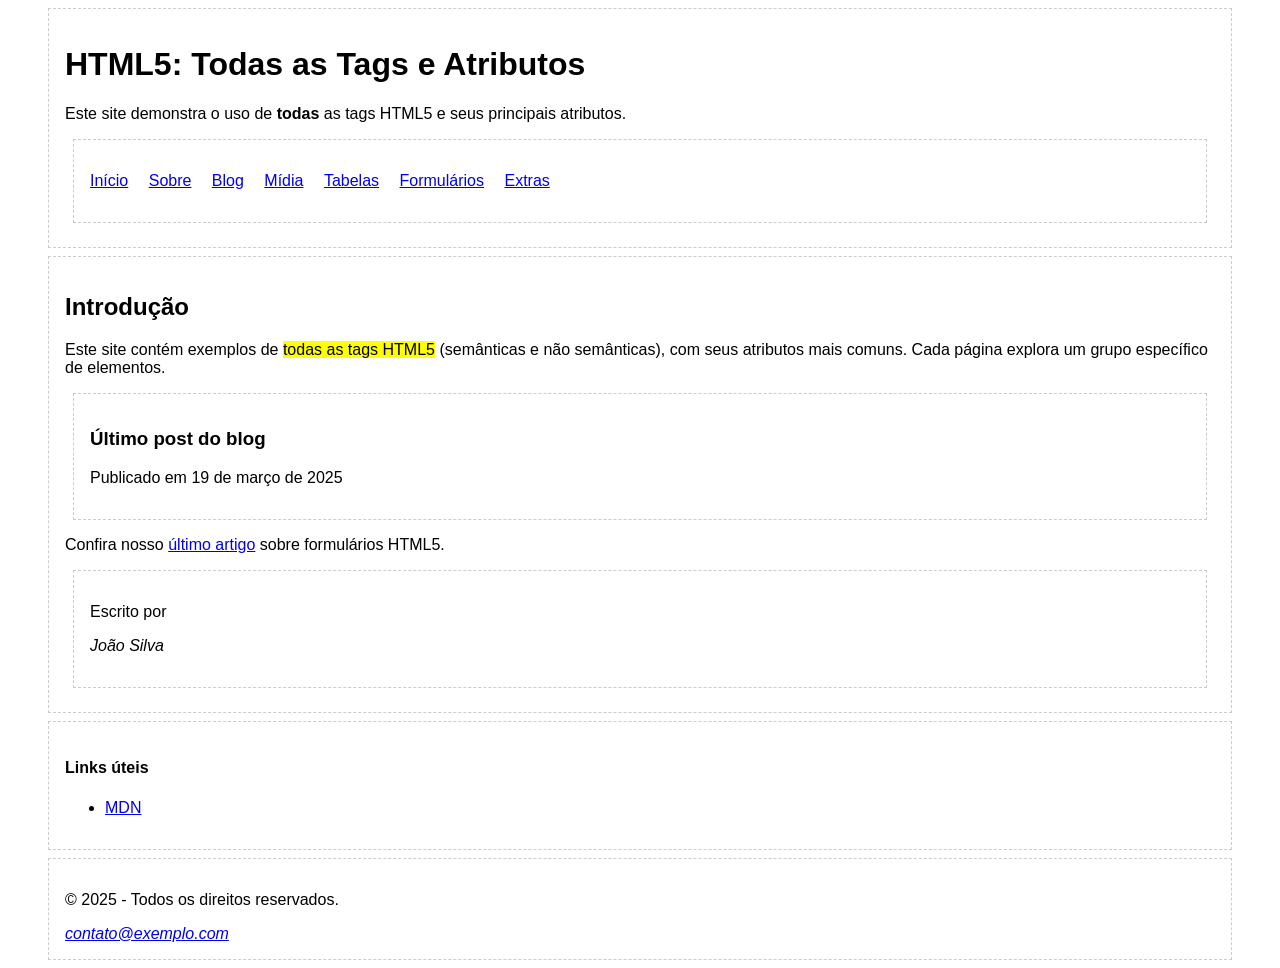
==== index.html @ 0a322ca2 "Adiciona páginas HTML e CSS para demonstração de elementos e formulários HTML5" ====
<!DOCTYPE html>
<html lang="pt-BR">
<head>
    <meta charset="UTF-8">
    <meta name="viewport" content="width=device-width, initial-scale=1.0">
    <meta name="description" content="Exemplo completo de todas as tags HTML5">
    <title>HTML5 Complete Example</title>
    <link rel="stylesheet" href="css/style.css">
    <style>
        body { font-family: Arial, sans-serif; }
        .destaque { background-color: yellow; }
    </style>
</head>
<body>
    <header id="topo" class="cabecalho">
        <h1>HTML5: Todas as Tags e Atributos</h1>
        <p>Este site demonstra o uso de <strong>todas</strong> as tags HTML5 e seus principais atributos.</p>
        <nav aria-label="Menu principal">
        <ul>
            <li><a href="index.html" title="Página inicial" target="_self">Início</a></li>
            <li><a href="about.html" rel="next">Sobre</a></li>
            <li><a href="blog.html">Blog</a></li>
            <li><a href="media.html">Mídia</a></li>
            <li><a href="tables.html">Tabelas</a></li>
            <li><a href="forms.html">Formulários</a></li>
            <li><a href="extras.html" hreflang="pt-BR" accesskey="e">Extras</a></li>
        </ul>
    </nav>
    </header>

    <main role="main">
        <section id="introducao" aria-labelledby="intro-titulo">
            <h2 id="intro-titulo">Introdução</h2>
            <p>Este site contém exemplos de <mark>todas as tags HTML5</mark> (semânticas e não semânticas), com seus atributos mais comuns. Cada página explora um grupo específico de elementos.</p>
        </section>

        <article id="destaque" data-categoria="exemplo">
            <header>
                <h3>Último post do blog</h3>
                <p>Publicado em <time datetime="2025-03-19T10:00">19 de março de 2025</time></p>
            </header>
            <p>Confira nosso <a href="post.html?post=1" hreflang="pt-BR" ping="https://analytics.exemplo.com">último artigo</a> sobre formulários HTML5.</p>
            <footer>
                <p>Escrito por <address>João Silva</address></p>
            </footer>
        </article>
    </main>

    <aside class="sidebar">
        <h4>Links úteis</h4>
        <ul>
            <li><a href="https://developer.mozilla.org" target="_blank" rel="noopener noreferrer">MDN</a></li>
        </ul>
    </aside>

    <footer>
        <p>&copy; 2025 - Todos os direitos reservados.</p>
        <address>
            <a href="mailto:contato@exemplo.com" title="Envie um e-mail">contato@exemplo.com</a>
        </address>
    </footer>
</body>
</html>
---- css/style.css ----
body {
    font-family: 'Segoe UI', Tahoma, Geneva, Verdana, sans-serif;
    margin: 0 auto;
    padding: 0;
    max-width: 1200px;

}
header, nav, main, aside, footer {
    padding: 1rem;
    margin: 0.5rem;
    border: 1px dashed #ccc;
}
nav ul {
    list-style-type: none;
    padding: 0;
}
nav li {
    display: inline;
    margin-right: 1rem;
}
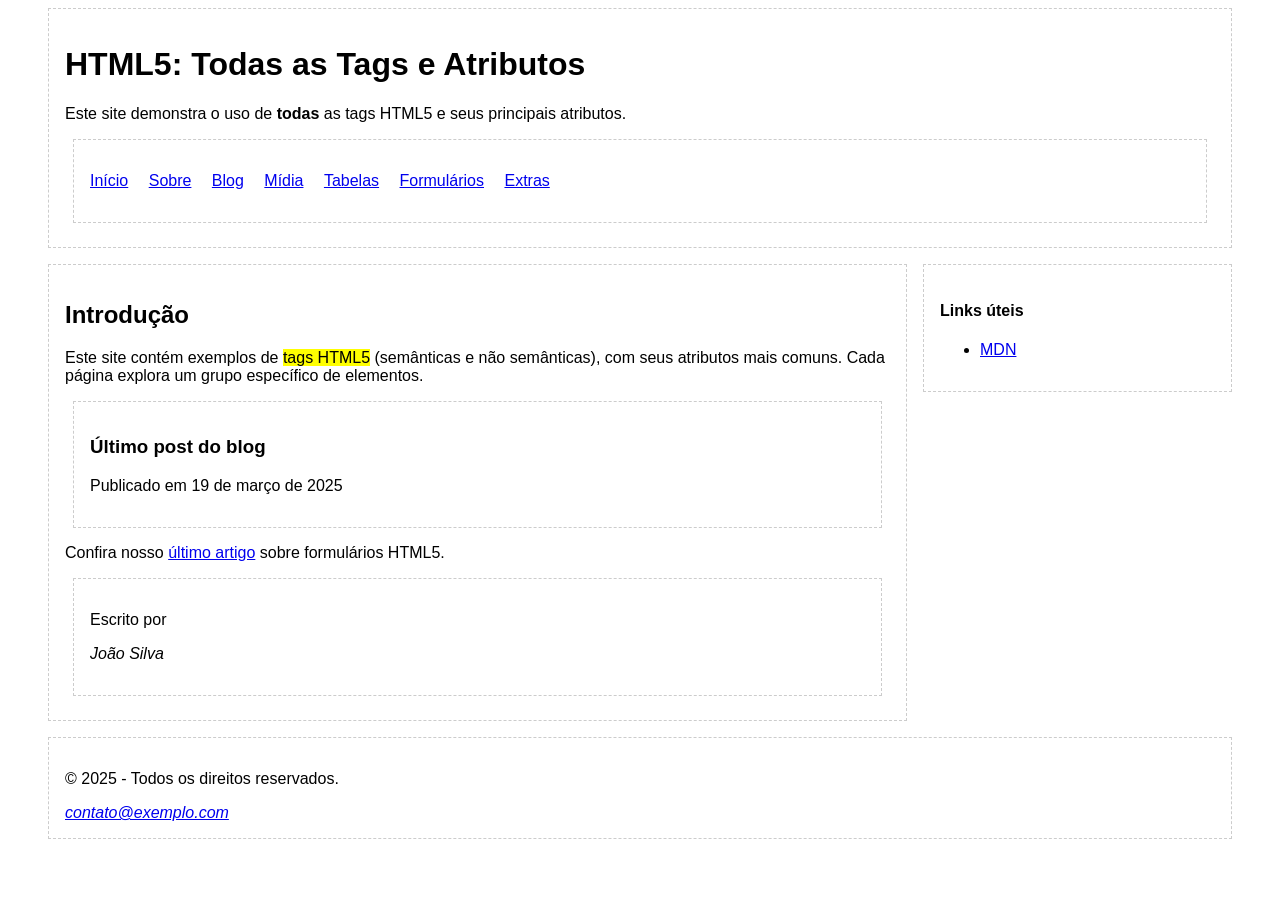
==== commit 18b24ed3: "corrige a frase na seção de introdução para remover a palavra "todas" antes de "tags HTML5" Co-autho" ====
--- a/index.html
+++ b/index.html
@@ -31,7 +31,7 @@
     <main role="main">
         <section id="introducao" aria-labelledby="intro-titulo">
             <h2 id="intro-titulo">Introdução</h2>
-            <p>Este site contém exemplos de <mark>todas as tags HTML5</mark> (semânticas e não semânticas), com seus atributos mais comuns. Cada página explora um grupo específico de elementos.</p>
+            <p>Este site contém exemplos de <mark>tags HTML5</mark> (semânticas e não semânticas), com seus atributos mais comuns. Cada página explora um grupo específico de elementos.</p>
         </section>
 
         <article id="destaque" data-categoria="exemplo">
--- a/css/style.css
+++ b/css/style.css
@@ -3,13 +3,21 @@
     margin: 0 auto;
     padding: 0;
     max-width: 1200px;
+    display: flex;
+    flex-wrap: wrap;
+    align-items: flex-start;
+}
 
-}
 header, nav, main, aside, footer {
     padding: 1rem;
     margin: 0.5rem;
     border: 1px dashed #ccc;
 }
+
+header, nav, footer {
+    flex-basis: 100%;
+}
+
 nav ul {
     list-style-type: none;
     padding: 0;
@@ -17,4 +25,12 @@
 nav li {
     display: inline;
     margin-right: 1rem;
+}
+
+main {
+    flex: 3;
+}
+
+aside {
+    flex: 1;
 }
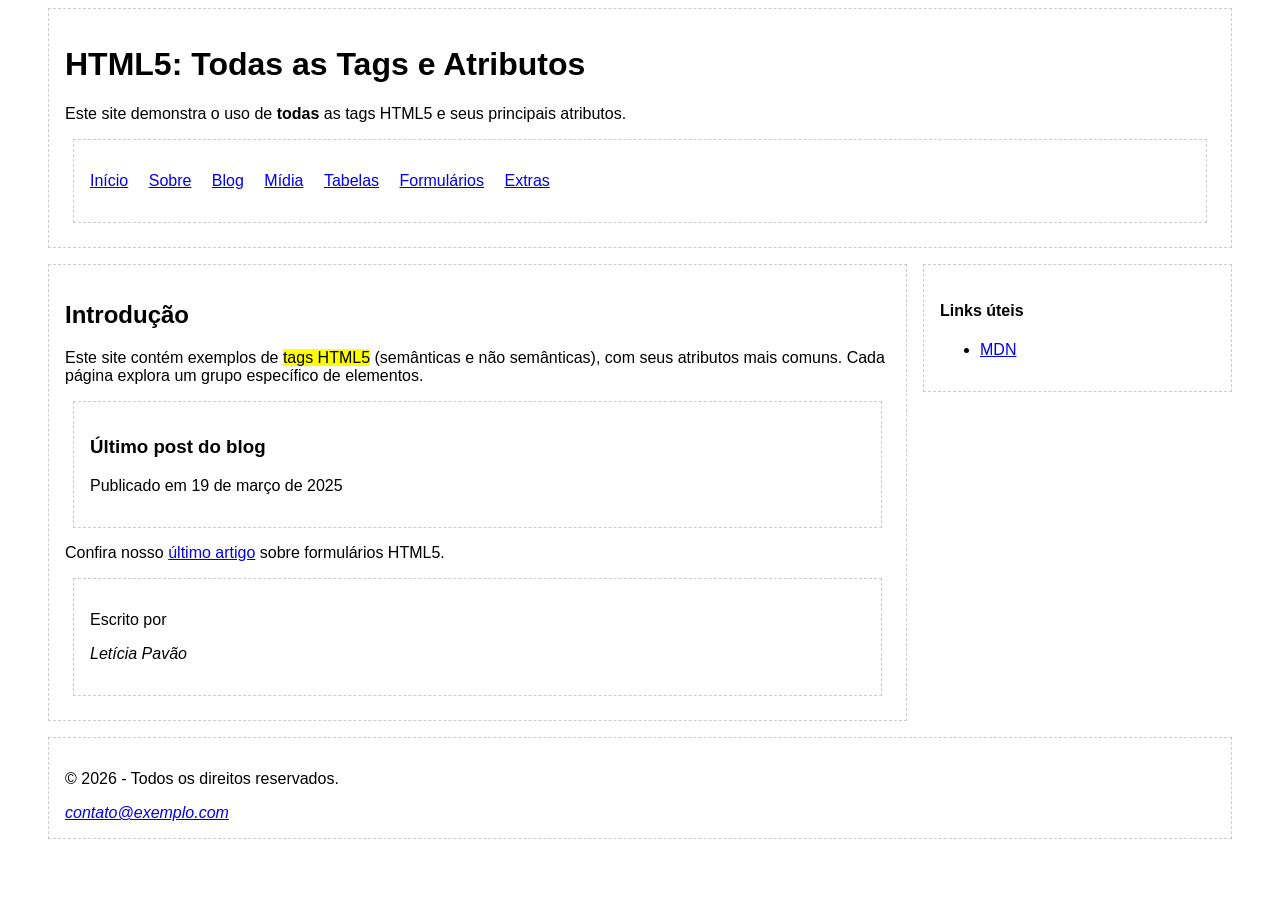
==== commit f47e5287: "adiciona navegação e rodapé consistentes em todas as páginas HTML" ====
--- a/index.html
+++ b/index.html
@@ -1,5 +1,6 @@
 <!DOCTYPE html>
 <html lang="pt-BR">
+
 <head>
     <meta charset="UTF-8">
     <meta name="viewport" content="width=device-width, initial-scale=1.0">
@@ -7,31 +8,38 @@
     <title>HTML5 Complete Example</title>
     <link rel="stylesheet" href="css/style.css">
     <style>
-        body { font-family: Arial, sans-serif; }
-        .destaque { background-color: yellow; }
+        body {
+            font-family: Arial, sans-serif;
+        }
+
+        .destaque {
+            background-color: yellow;
+        }
     </style>
 </head>
+
 <body>
     <header id="topo" class="cabecalho">
         <h1>HTML5: Todas as Tags e Atributos</h1>
         <p>Este site demonstra o uso de <strong>todas</strong> as tags HTML5 e seus principais atributos.</p>
         <nav aria-label="Menu principal">
-        <ul>
-            <li><a href="index.html" title="Página inicial" target="_self">Início</a></li>
-            <li><a href="about.html" rel="next">Sobre</a></li>
-            <li><a href="blog.html">Blog</a></li>
-            <li><a href="media.html">Mídia</a></li>
-            <li><a href="tables.html">Tabelas</a></li>
-            <li><a href="forms.html">Formulários</a></li>
-            <li><a href="extras.html" hreflang="pt-BR" accesskey="e">Extras</a></li>
-        </ul>
-    </nav>
+            <ul>
+                <li><a href="index.html" title="Página inicial" target="_self">Início</a></li>
+                <li><a href="about.html" rel="next">Sobre</a></li>
+                <li><a href="blog.html">Blog</a></li>
+                <li><a href="media.html">Mídia</a></li>
+                <li><a href="tables.html">Tabelas</a></li>
+                <li><a href="forms.html">Formulários</a></li>
+                <li><a href="extras.html" hreflang="pt-BR" accesskey="e">Extras</a></li>
+            </ul>
+        </nav>
     </header>
 
     <main role="main">
         <section id="introducao" aria-labelledby="intro-titulo">
             <h2 id="intro-titulo">Introdução</h2>
-            <p>Este site contém exemplos de <mark>tags HTML5</mark> (semânticas e não semânticas), com seus atributos mais comuns. Cada página explora um grupo específico de elementos.</p>
+            <p>Este site contém exemplos de <mark>tags HTML5</mark> (semânticas e não semânticas), com seus atributos
+                mais comuns. Cada página explora um grupo específico de elementos.</p>
         </section>
 
         <article id="destaque" data-categoria="exemplo">
@@ -39,9 +47,12 @@
                 <h3>Último post do blog</h3>
                 <p>Publicado em <time datetime="2025-03-19T10:00">19 de março de 2025</time></p>
             </header>
-            <p>Confira nosso <a href="post.html?post=1" hreflang="pt-BR" ping="https://analytics.exemplo.com">último artigo</a> sobre formulários HTML5.</p>
+            <p>Confira nosso <a href="post.html?post=1" hreflang="pt-BR" ping="https://analytics.exemplo.com">último
+                    artigo</a> sobre formulários HTML5.</p>
             <footer>
-                <p>Escrito por <address>João Silva</address></p>
+                <p>Escrito por
+                <address>Letícia Pavão</address>
+                </p>
             </footer>
         </article>
     </main>
@@ -54,10 +65,11 @@
     </aside>
 
     <footer>
-        <p>&copy; 2025 - Todos os direitos reservados.</p>
+        <p>&copy; 2026 - Todos os direitos reservados.</p>
         <address>
             <a href="mailto:contato@exemplo.com" title="Envie um e-mail">contato@exemplo.com</a>
         </address>
     </footer>
 </body>
+
 </html>
